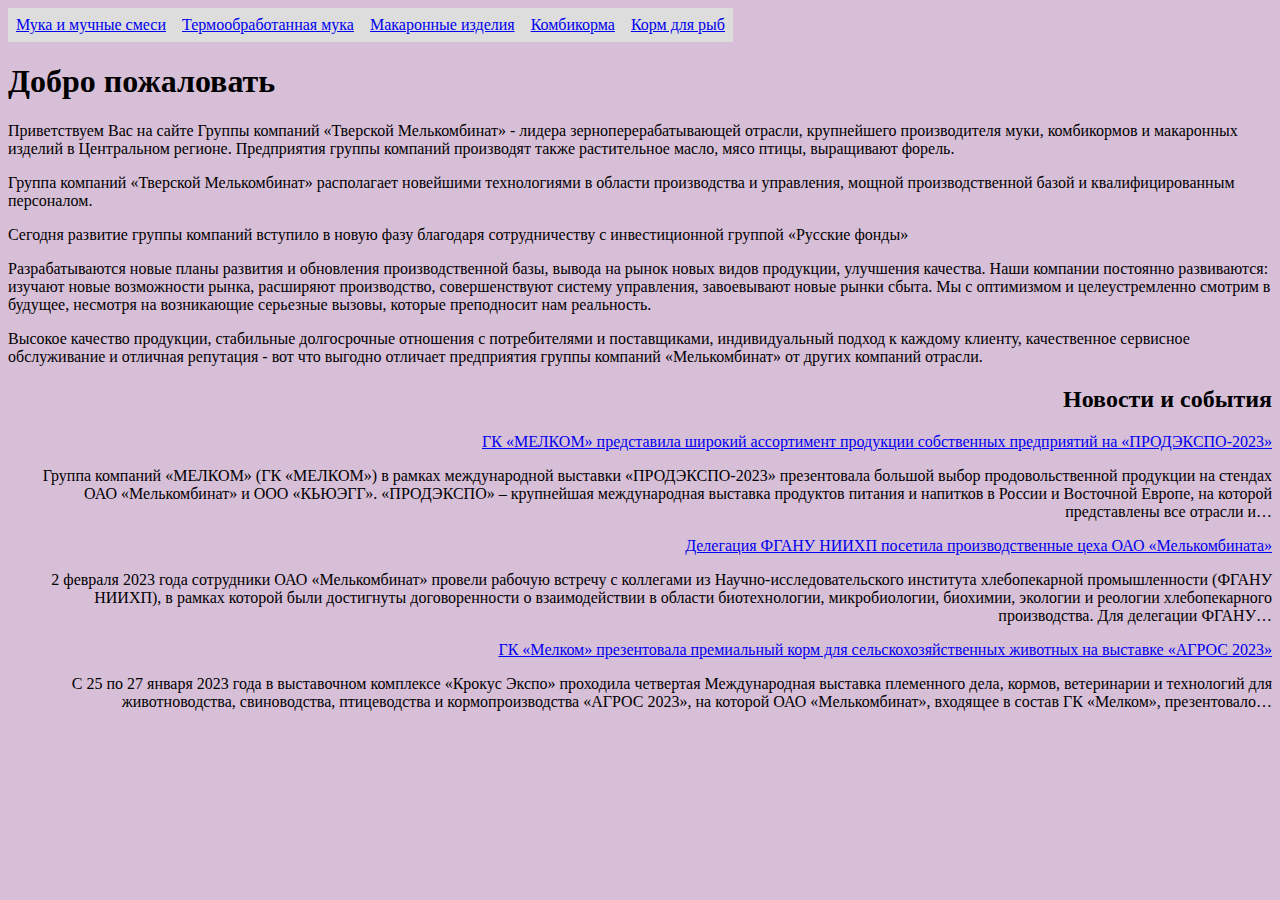
==== index.html @ 8dbfdd52 "v 1.0" ====
<!DOCTYPE html>
<html>
 <head>
  <title>Добро пожаловать</title>
  <style>
  .button {
  background-color: #626462;
  border: none;
  color: rgb(255, 255, 255);
  padding: 15px 32px;
  text-align: center;
  text-decoration: none;
  display: inline-block;
  font-size: 16px;
  margin: 4px 2px;
  cursor: pointer;
}
ul {
    list-style-type: none;
    margin: 0;
    padding: 0;
    overflow: hidden;
}

li {
    float: left;
}

li a {
    display: block;
    padding: 8px;
    background-color: #dddddd;
}
  </style>
  <link rel="stylesheet" href="form.css" type="text/css"
</head>
<body style="background-color: #D8BFD8;">
    <ul>
        <li><a href="myka_and_smesi.html">Мука и мучные смеси</a></li>
        <li><a href="termomyka.html">Термообработанная мука</a></li>
        <li><a href="makar.html">Макаронные изделия</a></li>
        <li><a href="korm.html">Комбикорма</a></li>
        <li><a href="korm_for_fish.html">Корм для рыб</a></li>
      </ul>
<div class="textcols">
        <h1>Добро пожаловать</h1>
		<p>Приветствуем Вас на сайте Группы компаний «Тверской Мелькомбинат» - лидера зерноперерабатывающей отрасли, крупнейшего производителя муки, комбикормов и макаронных изделий в Центральном регионе. Предприятия группы компаний производят также растительное масло, мясо птицы, выращивают форель.</p>
        <p>Группа компаний «Тверской Мелькомбинат» располагает новейшими технологиями в области производства и управления, мощной производственной базой и квалифицированным персоналом.</p>
        <p>Сегодня развитие группы компаний вступило в новую фазу благодаря сотрудничеству с инвестиционной группой «Русские фонды»</p>
        <p>Разрабатываются новые планы развития и обновления производственной базы, вывода на рынок новых видов продукции, улучшения качества. Наши компании постоянно развиваются: изучают новые возможности рынка, расширяют производство, совершенствуют систему управления, завоевывают новые рынки сбыта. Мы с оптимизмом и целеустремленно смотрим в будущее, несмотря на возникающие серьезные вызовы, которые преподносит нам реальность.</p>
        <p>Высокое качество продукции, стабильные долгосрочные отношения с потребителями и поставщиками, индивидуальный подход к каждому клиенту, качественное сервисное обслуживание и отличная репутация - вот что выгодно отличает предприятия группы компаний «Мелькомбинат» от других компаний отрасли.</p>
		
	</div>
	<div class="textcols-item">
		<h2>Новости и события</h2>
        <a href="news1.html">ГК «МЕЛКОМ» представила широкий ассортимент продукции собственных предприятий на «ПРОДЭКСПО-2023»</a>
        <p>Группа компаний «МЕЛКОМ» (ГК «МЕЛКОМ») в рамках международной выставки «ПРОДЭКСПО-2023» презентовала большой выбор продовольственной продукции на стендах ОАО «Мелькомбинат» и ООО «КЬЮЭГГ». «ПРОДЭКСПО» – крупнейшая международная выставка продуктов питания и напитков в России и Восточной Европе, на которой представлены все отрасли и…</p> 
        <a href="news2.html">Делегация ФГАНУ НИИХП посетила производственные цеха ОАО «Мелькомбината»</a>
        <p>2 февраля 2023 года сотрудники ОАО «Мелькомбинат» провели рабочую встречу с коллегами из Научно-исследовательского института хлебопекарной промышленности (ФГАНУ НИИХП), в рамках которой были достигнуты договоренности о взаимодействии в области биотехнологии, микробиологии, биохимии, экологии и реологии хлебопекарного производства. Для делегации ФГАНУ…</p> 
        <a href="news3.html">ГК «Мелком» презентовала премиальный корм для сельскохозяйственных животных на выставке «АГРОС 2023»</a>
        <p>С 25 по 27 января 2023 года в выставочном комплексе «Крокус Экспо» проходила четвертая Международная выставка племенного дела, кормов, ветеринарии и технологий для животноводства, свиноводства, птицеводства и кормопроизводства «АГРОС 2023», на которой ОАО «Мелькомбинат», входящее в состав ГК «Мелком», презентовало…</p> 



    </div>
</div>
 </body>
</html>
---- form.css ----
.title {
    text-align: center;
}
.textcols {
    text-align: left;
}
.textcols-item{
    text-align: right;
}
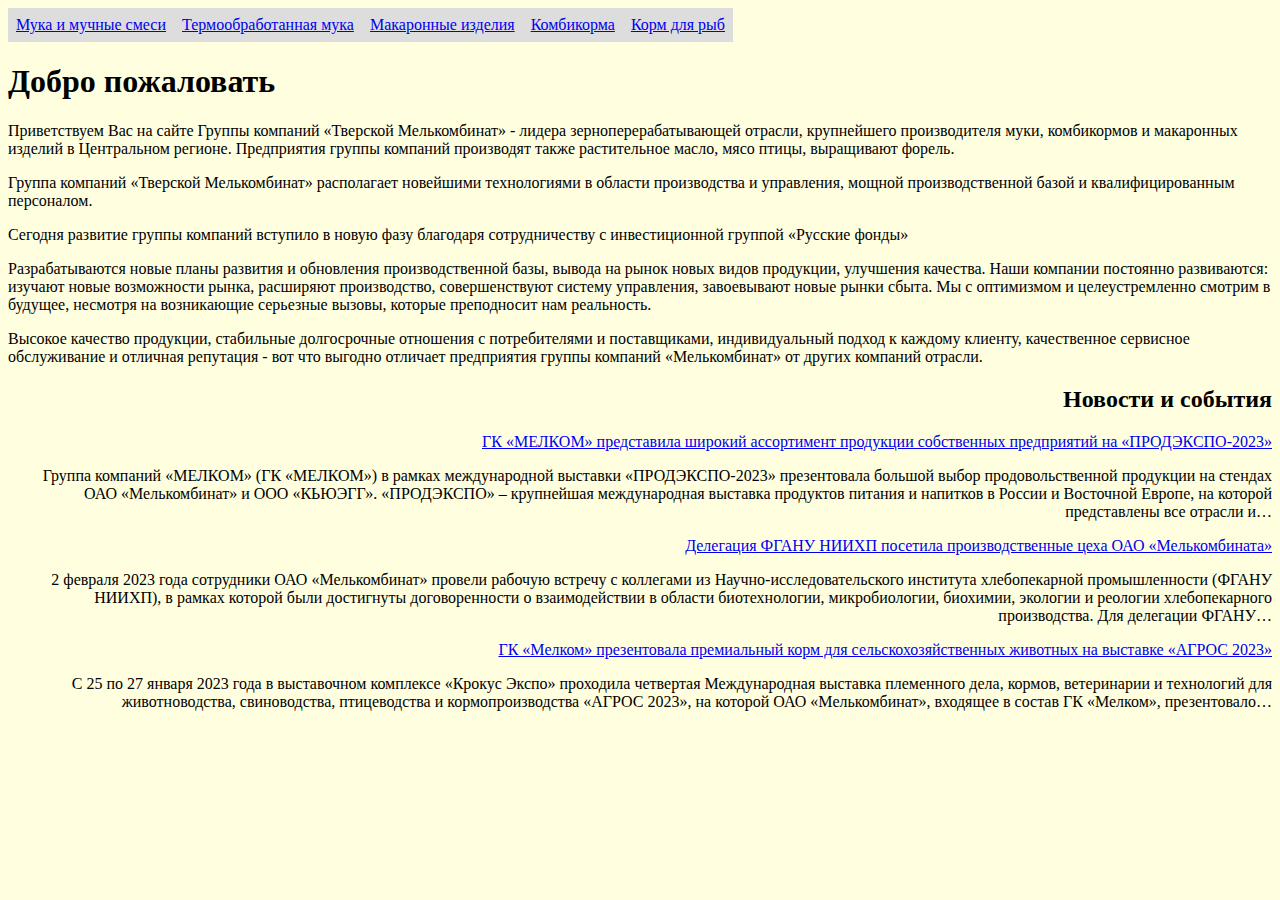
==== commit 8bd6b928: "с2" ====
--- a/index.html
+++ b/index.html
@@ -34,7 +34,7 @@
   </style>
   <link rel="stylesheet" href="form.css" type="text/css"
 </head>
-<body style="background-color: #D8BFD8;">
+<body style="background-color: #FFFFE0;">
     <ul>
         <li><a href="myka_and_smesi.html">Мука и мучные смеси</a></li>
         <li><a href="termomyka.html">Термообработанная мука</a></li>
